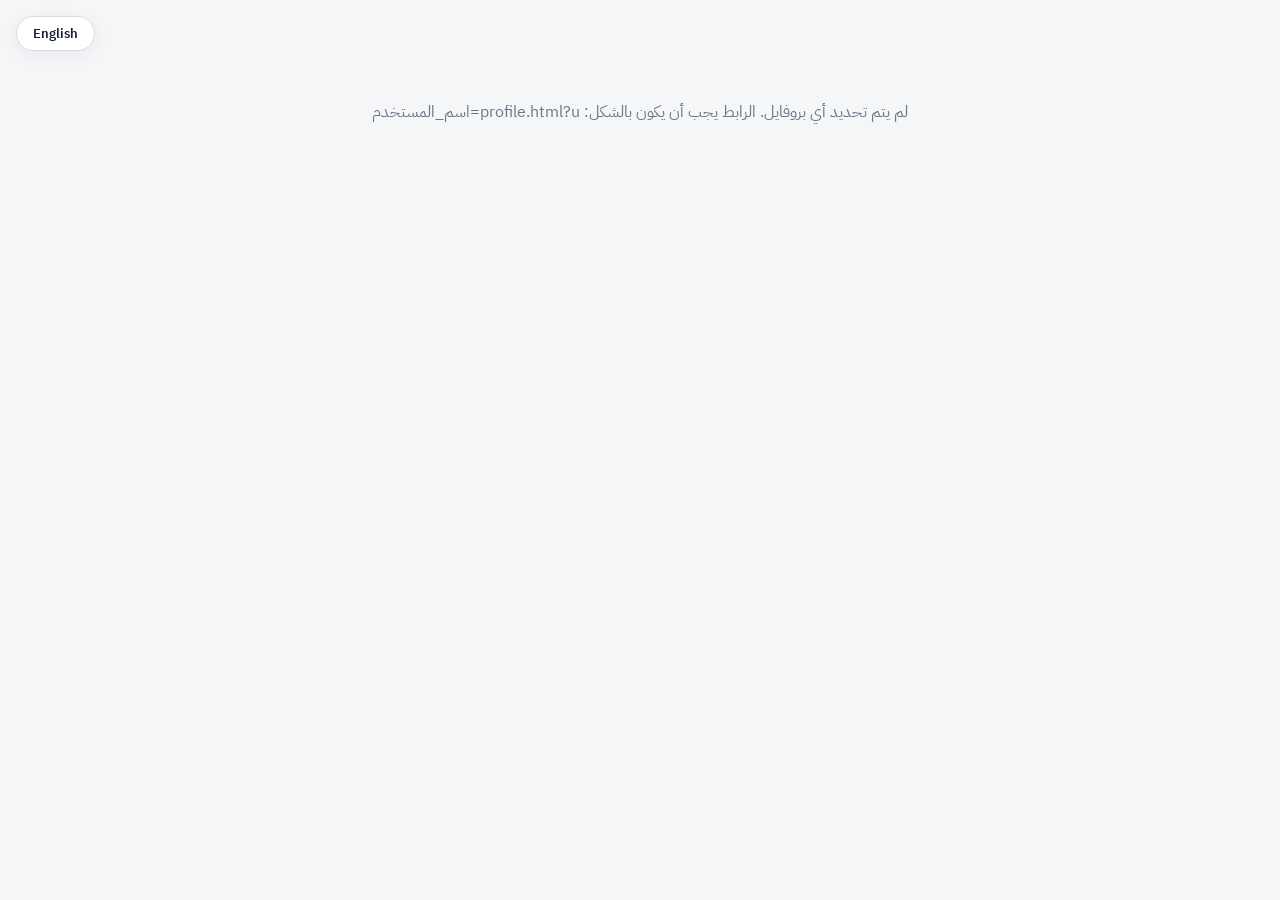
==== frontend/profile.html @ 9c19b0e5 "Add files via upload" ====
<!DOCTYPE html>
<html lang="ar" dir="rtl">
<head>
<meta charset="UTF-8">
<meta name="viewport" content="width=device-width, initial-scale=1.0">
<title>بروفايل | اتجاهك</title>
<link rel="icon" type="image/png" href="assets/favicon.png">
<link rel="preconnect" href="https://fonts.googleapis.com">
<link href="https://fonts.googleapis.com/css2?family=IBM+Plex+Sans+Arabic:wght@400;500;600;700&display=swap" rel="stylesheet">
<link rel="stylesheet" href="style.css">
<style>
  body{background:var(--bg);}
  .profile-wrap{max-width:760px; margin:0 auto; padding:40px 20px 80px;}
  .profile-header{
    background:var(--white); border-radius:var(--radius); box-shadow:var(--shadow);
    padding:32px; text-align:center; margin-bottom:20px;
  }
  .profile-name{font-size:24px; font-weight:700; color:var(--navy); margin:14px 0 4px;}
  .profile-major{color:var(--text-muted); font-size:14px; margin-bottom:10px;}
  .profile-badges{display:flex; justify-content:center; gap:8px; flex-wrap:wrap; margin-top:10px;}
  .profile-badge{
    font-size:12px; font-weight:600; padding:5px 12px; border-radius:999px;
    background:#EAF1E9; color:var(--sage);
  }
  .profile-badge.gh{background:#EFE9F5; color:var(--violet);}
  .not-found{text-align:center; padding:60px 20px; color:var(--text-muted);}
</style>
</head>
<body>

<div class="profile-wrap" id="app">
  <div class="not-found">جارِ تحميل البروفايل...</div>
</div>

<script src="i18n.js"></script>
<script src="config.js"></script>
<script>
const API_BASE = window.ETIJAHAK_API_BASE || "http://127.0.0.1:8000";

function prettify(key) {
  return key.replace(/_/g, " ").replace(/\b\w/g, c => c.toUpperCase());
}

async function loadProfile() {
  const params = new URLSearchParams(window.location.search);
  const username = params.get("u");
  const app = document.getElementById("app");
  const isEn = CURRENT_LANG === "en";

  if (!username) {
    app.innerHTML = `<div class="not-found">${isEn ? "No profile specified. The link should look like: profile.html?u=username" : "لم يتم تحديد أي بروفايل. الرابط يجب أن يكون بالشكل: profile.html?u=اسم_المستخدم"}</div>`;
    return;
  }

  try {
    const res = await fetch(`${API_BASE}/u/${encodeURIComponent(username)}`);
    if (res.status === 404) {
      app.innerHTML = `<div class="not-found">😕 ${isEn ? "No profile found with this link." : "لا يوجد بروفايل بهذا الرابط."}</div>`;
      return;
    }
    if (!res.ok) throw new Error(isEn ? "Couldn't load the profile" : "تعذّر تحميل البروفايل");
    const data = await res.json();
    render(data);
  } catch (err) {
    app.innerHTML = `<div class="not-found">${isEn ? "An error occurred while loading the profile." : "حدث خطأ أثناء تحميل البروفايل."}</div>`;
    console.error(err);
  }
}

function render(data) {
  const app = document.getElementById("app");
  const isEn = CURRENT_LANG === "en";

  const badges = [];
  if (data.github_username) badges.push(`<span class="profile-badge gh">🐙 GitHub: @${data.github_username}</span>`);
  if (data.linkedin_verified) badges.push(`<span class="profile-badge">✓ ${isEn ? "LinkedIn Verified" : "LinkedIn موثّق"}</span>`);

  const capabilitiesHtml = (data.capabilities && data.capabilities.length > 0)
    ? data.capabilities.map(c => `
        <div class="bar-row">
          <div class="bar-top"><span>${prettify(c.skill)}</span><span>${c.score}%</span></div>
          <div class="bar-track"><div class="bar-fill" style="width:${c.score}%"></div></div>
        </div>`).join("")
    : `<div class="empty-hint">${isEn ? "No skills recorded yet." : "لا توجد مهارات مسجّلة بعد."}</div>`;

  const projectsHtml = (data.projects && data.projects.length > 0)
    ? data.projects.map(p => `
        <div class="opp-card">
          <div class="opp-icon">${p.has_repo ? "🐙" : "🛠"}</div>
          <div class="opp-body">
            <strong>${p.url ? `<a href="${p.url}" target="_blank" rel="noopener">${p.title}</a>` : p.title}</strong>
            <span class="type">${(p.tags || []).join(isEn ? ", " : "، ")}</span>
            <div class="reason">${p.description || ""}</div>
          </div>
        </div>`).join("")
    : `<div class="empty-hint">${isEn ? "No projects added yet." : "لا توجد مشاريع مضافة بعد."}</div>`;

  const memberSince = data.member_since ? (isEn ? " · Member since " + data.member_since : " · عضو منذ " + data.member_since) : "";
  const contactLabel = isEn ? `💬 Contact ${data.name.split(' ')[0]}` : `💬 تواصل مع ${data.name.split(' ')[0]}`;

  app.innerHTML = `
    <div class="profile-header">
      <img src="assets/logo.png" alt="اتجاهك" class="brand-logo-img brand-logo-md" style="margin:0 auto;">
      <div class="profile-name">${data.name}</div>
      <div class="profile-major">${data.major || ""}${memberSince}</div>
      <div class="profile-badges">${badges.join("")}</div>
      <button class="btn-primary" style="margin-top:16px;" onclick="window.location.href='index.html?compose=${data.username}'">${contactLabel}</button>
    </div>

    <div class="card">
      <h3 class="section-title">${isEn ? "📊 Skills & Capabilities" : "📊 المهارات والقدرات"}</h3>
      <div class="bars-list">${capabilitiesHtml}</div>
    </div>

    <div class="card">
      <h3 class="section-title">${isEn ? "🛠 Projects" : "🛠 المشاريع"}</h3>
      <div class="opp-list">${projectsHtml}</div>
    </div>
  `;
}

document.addEventListener("DOMContentLoaded", () => {
  const btn = document.createElement("button");
  btn.className = "lang-toggle";
  btn.id = "profile-lang-toggle";
  document.body.appendChild(btn);
  btn.textContent = CURRENT_LANG === "ar" ? "English" : "العربية";
  btn.addEventListener("click", () => {
    setLanguage(CURRENT_LANG === "ar" ? "en" : "ar");
    loadProfile();
  });
  loadProfile();
});
</script>
</body>
</html>
---- frontend/style.css ----
:root{
  --navy: #172033;        /* كحلي داكن */
  --navy-2: #202B45;
  --blue: #55749D;        /* أزرق هادئ */
  --violet: #8B7CA8;      /* بنفسجي رمادي */
  --sage: #6F8F84;        /* أخضر Sage */
  --sand: #C69D65;        /* رملي */
  --bg: #F5F6F8;          /* خلفية رمادية فاتحة */
  --white: #FFFFFF;
  --text-dark: #1B2434;
  --text-muted: #6B7686;
  --danger: #C4694A;
  --radius: 14px;
  --shadow: 0 4px 18px rgba(23,32,51,0.06);
}

*{box-sizing:border-box;}
html,body{margin:0;padding:0;}
body{
  font-family:'IBM Plex Sans Arabic', system-ui, sans-serif;
  background:var(--bg);
  color:var(--text-dark);
  min-height:100vh;
}
.muted{color:var(--text-muted);}
a{text-decoration:none;color:inherit;}

/* ============ Views switching ============ */
.view{display:none;min-height:100vh;}
.view.active{display:block;}

/* ============ Buttons ============ */
.btn-primary{
  background:linear-gradient(135deg, var(--blue), var(--navy));
  color:#fff;
  border:none;
  padding:12px 22px;
  border-radius:999px;
  font-weight:600;
  cursor:pointer;
  font-family:inherit;
  transition:transform .15s ease, box-shadow .15s ease;
}
.btn-primary:hover{transform:translateY(-1px); box-shadow:0 6px 20px rgba(85,116,157,.35);}
.btn-lg{font-size:16px; padding:14px 28px;}
.btn-block{width:100%;}

.btn-ghost{
  background:transparent;
  border:1.5px solid #D9DCE3;
  color:var(--text-dark);
  padding:8px 16px;
  border-radius:10px;
  cursor:pointer;
  font-family:inherit;
  font-weight:500;
}
.btn-ghost:hover{border-color:var(--blue); color:var(--blue);}

.btn-remove{
  background:#F3E3DC; color:var(--danger); border:none;
  width:32px; height:32px; border-radius:8px; cursor:pointer; font-weight:700;
}

/* ============ Landing ============ */
.landing-wrap{
  max-width:720px; margin:0 auto; min-height:100vh;
  display:flex; flex-direction:column; align-items:center; justify-content:center;
  text-align:center; padding:32px;
}
.landing-brand{display:flex; align-items:center; gap:8px; margin-bottom:28px;}
.brand-logo-img{
  display:block; border-radius:14px; object-fit:cover;
  box-shadow:0 4px 14px rgba(23,32,51,0.15);
}
.brand-logo-lg{width:88px; height:88px;}
.brand-logo-md{width:56px; height:56px;}
.brand-logo-sm{width:34px; height:34px; border-radius:9px;}

.brand-name{font-size:20px; font-weight:700; color:var(--navy);}
.landing-title{font-size:38px; font-weight:700; color:var(--navy); margin:0 0 18px;}
.landing-sub{font-size:16px; line-height:1.9; color:var(--text-muted); max-width:560px; margin-bottom:28px;}
.landing-flow{
  display:flex; flex-wrap:wrap; gap:10px; justify-content:center; align-items:center;
  font-size:13px; color:var(--blue); font-weight:600; margin-bottom:36px;
}
.landing-flow span{padding:6px 12px; background:var(--white); border-radius:999px; box-shadow:var(--shadow);}
.landing-flow .arrow{background:transparent; box-shadow:none; color:var(--sand); padding:0;}

.landing-actions{display:flex; flex-direction:column; gap:10px; align-items:center;}
.landing-actions .btn-ghost{background:transparent; border:none; color:var(--blue); font-weight:600;}
.landing-actions .btn-ghost:hover{text-decoration:underline;}

/* ============ Auth (Signup/Login) ============ */
.auth-wrap{
  max-width:440px; margin:0 auto; min-height:100vh;
  display:flex; flex-direction:column; align-items:center; justify-content:center; padding:32px;
}
.landing-brand.center{justify-content:center; margin-bottom:24px;}
.auth-card{width:100%;}
.auth-title{color:var(--navy); font-size:22px; margin:0 0 4px;}
.auth-card form{display:flex; flex-direction:column; gap:14px; margin-top:18px;}
.form-error{color:var(--danger); font-size:13px; min-height:16px;}
.switch-auth{text-align:center; font-size:13px; color:var(--text-muted); margin-top:16px;}
.switch-auth a{color:var(--blue); font-weight:600;}

.custom-goal-box{margin-top:16px; padding-top:16px; border-top:1px dashed #E1E4EA;}
.custom-goal-row{display:flex; gap:8px;}
.custom-goal-row input{flex:1;}
.custom-goal-row .btn-primary{padding:10px 18px; font-size:13px; white-space:nowrap;}

.connect-row{display:flex; flex-direction:column; gap:12px;}
.connect-item{
  display:flex; justify-content:space-between; align-items:center;
  padding:14px; border-radius:10px; background:#FAFAFC; border:1px solid #EEF0F4;
}
.connect-info{display:flex; flex-direction:column; gap:2px;}
.connect-info strong{color:var(--navy); font-size:14px;}
.connect-info span.connected{color:var(--sage); font-weight:600;}

/* ============ Onboarding ============ */
.onboarding-wrap{max-width:760px; margin:0 auto; padding:48px 24px 80px;}
.onboarding-header{text-align:center; margin-bottom:32px;}
.onboarding-header h2{color:var(--navy); font-size:24px; margin:14px 0 6px;}

.card{
  background:var(--white); border-radius:var(--radius); box-shadow:var(--shadow);
  padding:22px 24px; margin-bottom:18px;
}
.section-title{font-size:15px; font-weight:700; color:var(--navy); margin:0 0 14px;}
.section-header-row{display:flex; justify-content:space-between; align-items:center; margin-bottom:10px;}
.section-header-row .section-title{margin:0;}

label{display:flex; flex-direction:column; gap:6px; font-size:13px; color:var(--text-muted); font-weight:600;}
input[type="text"], select{
  font-family:inherit; padding:10px 12px; border-radius:9px; border:1.5px solid #E1E4EA;
  font-size:14px; color:var(--text-dark); background:#FBFBFC;
}
input[type="text"]:focus, select:focus{outline:none; border-color:var(--blue);}
.grid-2{display:grid; grid-template-columns:1fr 1fr; gap:16px;}

.repeat-list{display:flex; flex-direction:column; gap:10px;}
.repeat-item{
  display:grid; grid-template-columns:1fr 130px 40px; gap:10px; align-items:center;
}
.repeat-item.project-item{grid-template-columns:1fr 1fr auto 40px;}
.checkbox-inline{flex-direction:row; align-items:center; gap:6px; font-size:12px; white-space:nowrap;}
.checkbox-inline input{width:16px; height:16px;}

/* ============ Dashboard shell ============ */
.app-shell{display:flex; min-height:100vh;}
.sidebar{
  width:230px; background:var(--navy); color:#fff; flex-shrink:0;
  display:flex; flex-direction:column; padding:24px 16px; gap:28px;
}
.sidebar-brand{display:flex; align-items:center; gap:8px;}
.sidebar-brand .brand-name{color:#fff;}
.sidebar-nav{display:flex; flex-direction:column; gap:4px; flex:1;}
.nav-item{
  padding:11px 14px; border-radius:10px; font-size:14px; color:#C6CBDA; font-weight:500;
  transition:background .15s ease, color .15s ease;
}
.nav-item:hover{background:rgba(255,255,255,.06); color:#fff;}
.nav-item.active{background:var(--blue); color:#fff;}

.main-content{flex:1; padding:28px 32px 60px; max-width:1180px;}
.topbar{display:flex; justify-content:space-between; align-items:center; margin-bottom:24px;}
.topbar-search{
  background:var(--white); border-radius:999px; padding:10px 18px; box-shadow:var(--shadow);
  color:var(--text-muted); font-size:13px; flex:1; max-width:420px; display:flex; gap:8px; align-items:center;
}
.topbar-user{display:flex; align-items:center; gap:10px; font-weight:600; color:var(--navy);}
.avatar{
  width:36px; height:36px; border-radius:50%; background:var(--sand); display:flex;
  align-items:center; justify-content:center; font-size:18px;
}
.greeting h2{color:var(--navy); margin:0 0 4px; font-size:22px;}

.summary-row{display:grid; grid-template-columns:1fr 1fr 1fr; gap:16px; margin:20px 0;}
.summary-card{display:flex; flex-direction:column; gap:8px;}
.summary-value{font-size:20px; font-weight:700; color:var(--navy); margin:0;}
.readiness-card{align-items:center; text-align:center;}
.ring-wrap{position:relative; width:120px; height:120px;}
.ring{width:120px; height:120px; transform:rotate(-90deg);}
.ring-bg{fill:none; stroke:#EDEFF3; stroke-width:10;}
.ring-fg{fill:none; stroke:var(--sage); stroke-width:10; stroke-linecap:round;
  stroke-dasharray:326.7; stroke-dashoffset:326.7; transition:stroke-dashoffset .8s ease;}
.ring-label{
  position:absolute; inset:0; display:flex; align-items:center; justify-content:center;
  font-size:22px; font-weight:700; color:var(--navy);
}

.grid-dashboard{display:grid; grid-template-columns:1fr 1fr; gap:18px;}
.grid-dashboard .wide{grid-column:1 / -1;}

/* Capability bars */
.bars-list{display:flex; flex-direction:column; gap:14px;}
.bar-row .bar-top{display:flex; justify-content:space-between; font-size:13px; font-weight:600; color:var(--text-dark); margin-bottom:6px;}
.bar-track{height:9px; background:#EEF0F4; border-radius:999px; overflow:hidden;}
.bar-fill{height:100%; background:linear-gradient(90deg, var(--blue), var(--sage)); border-radius:999px;}
.bar-evidence{font-size:11px; color:var(--text-muted); margin-top:4px;}

/* Gaps as tags */
.tags-list{display:flex; flex-direction:column; gap:10px;}
.gap-chip{
  display:flex; justify-content:space-between; align-items:center; gap:10px;
  background:#FBF3EE; border:1px solid #F1DCCB; border-radius:10px; padding:10px 14px; font-size:13px;
}
.gap-chip .gap-type{
  font-size:11px; font-weight:700; padding:3px 9px; border-radius:999px; white-space:nowrap;
}
.gap-type.capability_evidence{background:#EFE9F5; color:var(--violet);}
.gap-type.network{background:#EAF1E9; color:var(--sage);}

/* Bridge steps */
.bridge-steps{list-style:none; margin:0; padding:0; display:flex; flex-direction:column; gap:14px;}
.bridge-steps li{
  display:flex; gap:14px; align-items:flex-start;
  padding:14px; border-radius:12px; background:#FAFAFC; border:1px solid #EEF0F4;
}
.step-num{
  flex-shrink:0; width:30px; height:30px; border-radius:50%; background:var(--navy); color:var(--sand);
  display:flex; align-items:center; justify-content:center; font-weight:700; font-size:13px;
}
.step-body strong{display:block; margin-bottom:3px; color:var(--navy); font-size:14px;}
.step-body span{font-size:13px; color:var(--text-muted); line-height:1.7;}

/* Connections / People */
.people-list{display:flex; flex-direction:column; gap:12px;}
.person-card{display:flex; gap:12px; align-items:flex-start; padding:12px; border-radius:10px; background:#FAFAFC;}
.person-icon{width:38px; height:38px; border-radius:50%; background:var(--violet); color:#fff; display:flex; align-items:center; justify-content:center; font-size:17px; flex-shrink:0;}
.person-body strong{display:block; font-size:13px; color:var(--navy);}
.person-body .role{font-size:12px; color:var(--text-muted); display:block; margin-bottom:4px;}
.person-body .reason{font-size:12px; color:var(--text-muted); line-height:1.7;}
.match-badge{
  margin-inline-start:auto; background:var(--sage); color:#fff; font-size:11px; font-weight:700;
  padding:3px 9px; border-radius:999px; flex-shrink:0; height:fit-content;
}

/* Opportunities */
.unread-badge{
  background:var(--sand); color:#fff; font-size:10px; font-weight:700;
  padding:2px 7px; border-radius:999px; margin-inline-start:6px;
}

.messages-shell{display:flex; gap:16px; min-height:420px;}
.conv-sidebar{width:240px; flex-shrink:0; border-inline-end:1px solid #EEF0F4; padding-inline-end:16px;}
.conv-search{position:relative; margin-bottom:12px;}
.conv-search input{width:100%; padding:9px 12px; border-radius:9px; border:1.5px solid #E1E4EA; font-size:13px; font-family:inherit;}
.search-results{
  position:absolute; top:100%; right:0; left:0; background:#fff; border-radius:10px;
  box-shadow:var(--shadow); z-index:5; max-height:200px; overflow-y:auto; margin-top:4px;
}
.search-result-item{padding:10px 12px; font-size:13px; cursor:pointer; border-bottom:1px solid #F3F4F7;}
.search-result-item:hover{background:#F7F8FA;}
.search-result-item:last-child{border-bottom:none;}

.conv-list{display:flex; flex-direction:column; gap:6px;}
.conv-item{
  display:flex; justify-content:space-between; align-items:center; padding:10px 12px;
  border-radius:9px; cursor:pointer; font-size:13px;
}
.conv-item:hover{background:#F7F8FA;}
.conv-item.active{background:#EEF3F8;}
.conv-item strong{color:var(--navy); display:block; font-size:13px;}
.conv-item span.preview{color:var(--text-muted); font-size:11px; display:block; margin-top:2px; max-width:150px; overflow:hidden; text-overflow:ellipsis; white-space:nowrap;}
.conv-unread{background:var(--sand); color:#fff; font-size:10px; font-weight:700; padding:1px 7px; border-radius:999px; flex-shrink:0;}

.conv-main{flex:1; display:flex; flex-direction:column;}
.chat-header{font-weight:700; color:var(--navy); font-size:14px; padding-bottom:10px; border-bottom:1px solid #EEF0F4; margin-bottom:12px;}
.chat-messages{flex:1; overflow-y:auto; max-height:320px; display:flex; flex-direction:column; gap:8px; margin-bottom:12px;}
.chat-bubble{max-width:70%; padding:9px 14px; border-radius:14px; font-size:13px; line-height:1.6;}
.chat-bubble.mine{align-self:flex-end; background:var(--blue); color:#fff; border-bottom-left-radius:4px;}
.chat-bubble.theirs{align-self:flex-start; background:#F1F2F5; color:var(--text-dark); border-bottom-right-radius:4px;}
.chat-form{display:flex; gap:8px;}
.chat-form input{flex:1; padding:10px 14px; border-radius:999px; border:1.5px solid #E1E4EA; font-family:inherit; font-size:13px;}
.chat-form .btn-primary{padding:10px 20px; font-size:13px;}

.comp-list{display:flex; flex-direction:column; gap:14px;}
.comp-card{
  padding:16px; border-radius:12px; background:#FAFAFC; border:1px solid #EEF0F4;
}
.comp-top{display:flex; justify-content:space-between; align-items:flex-start; gap:10px; margin-bottom:8px;}
.comp-title{font-size:14px; font-weight:700; color:var(--navy);}
.comp-title a{color:inherit;}
.comp-org{font-size:12px; color:var(--text-muted);}
.comp-match-badge{
  background:var(--sage); color:#fff; font-size:11px; font-weight:700;
  padding:3px 9px; border-radius:999px; white-space:nowrap; flex-shrink:0;
}
.comp-meta{display:flex; flex-wrap:wrap; gap:14px; font-size:12px; color:var(--text-muted); margin-bottom:12px;}
.comp-meta span strong{color:var(--text-dark);}
.comp-actions{display:flex; flex-wrap:wrap; gap:8px; align-items:center;}
.status-btn{
  font-size:12px; padding:6px 14px; border-radius:999px; border:1.5px solid #D9DCE3;
  background:#fff; cursor:pointer; font-family:inherit; font-weight:600; color:var(--text-dark);
  transition:all .15s ease;
}
.status-btn:hover{border-color:var(--blue);}
.status-btn.active-registered{background:var(--blue); border-color:var(--blue); color:#fff;}
.status-btn.active-participated{background:var(--sage); border-color:var(--sage); color:#fff;}
.status-btn.active-organizer{background:var(--sand); border-color:var(--sand); color:#fff;}
.status-clear{font-size:11px; color:var(--danger); cursor:pointer; background:none; border:none; font-family:inherit;}

.opp-list{display:flex; flex-direction:column; gap:12px;}
.opp-card{display:flex; align-items:center; gap:12px; padding:12px; border-radius:10px; background:#FAFAFC;}
.opp-icon{font-size:22px;}
.opp-body{flex:1;}
.opp-body strong{display:block; font-size:13px; color:var(--navy);}
.opp-body .type{font-size:11px; color:var(--blue); font-weight:600;}
.opp-body .reason{font-size:12px; color:var(--text-muted); margin-top:2px;}
.opp-match{font-weight:800; color:var(--sage); font-size:16px;}

/* Empty state */
.empty-hint{font-size:13px; color:var(--text-muted); text-align:center; padding:14px;}

/* ============ Responsive ============ */
@media (max-width: 900px){
  .grid-dashboard{grid-template-columns:1fr;}
  .summary-row{grid-template-columns:1fr;}
  .grid-2{grid-template-columns:1fr;}
  .app-shell{flex-direction:column;}
  .sidebar{width:100%; flex-direction:row; align-items:center; overflow-x:auto; gap:16px;}
  .sidebar-nav{flex-direction:row;}
  .repeat-item{grid-template-columns:1fr; }
  .repeat-item.project-item{grid-template-columns:1fr;}
  .main-content{padding:20px;}
}

/* ============ Language Toggle ============ */
.lang-toggle{
  position:fixed; top:16px; left:16px; z-index:50;
  background:var(--white); border:1.5px solid #D9DCE3; color:var(--navy);
  padding:7px 16px; border-radius:999px; font-family:inherit; font-size:13px;
  font-weight:600; cursor:pointer; box-shadow:var(--shadow);
}
.lang-toggle:hover{border-color:var(--blue); color:var(--blue);}
.topbar .lang-toggle{position:static; box-shadow:none;}
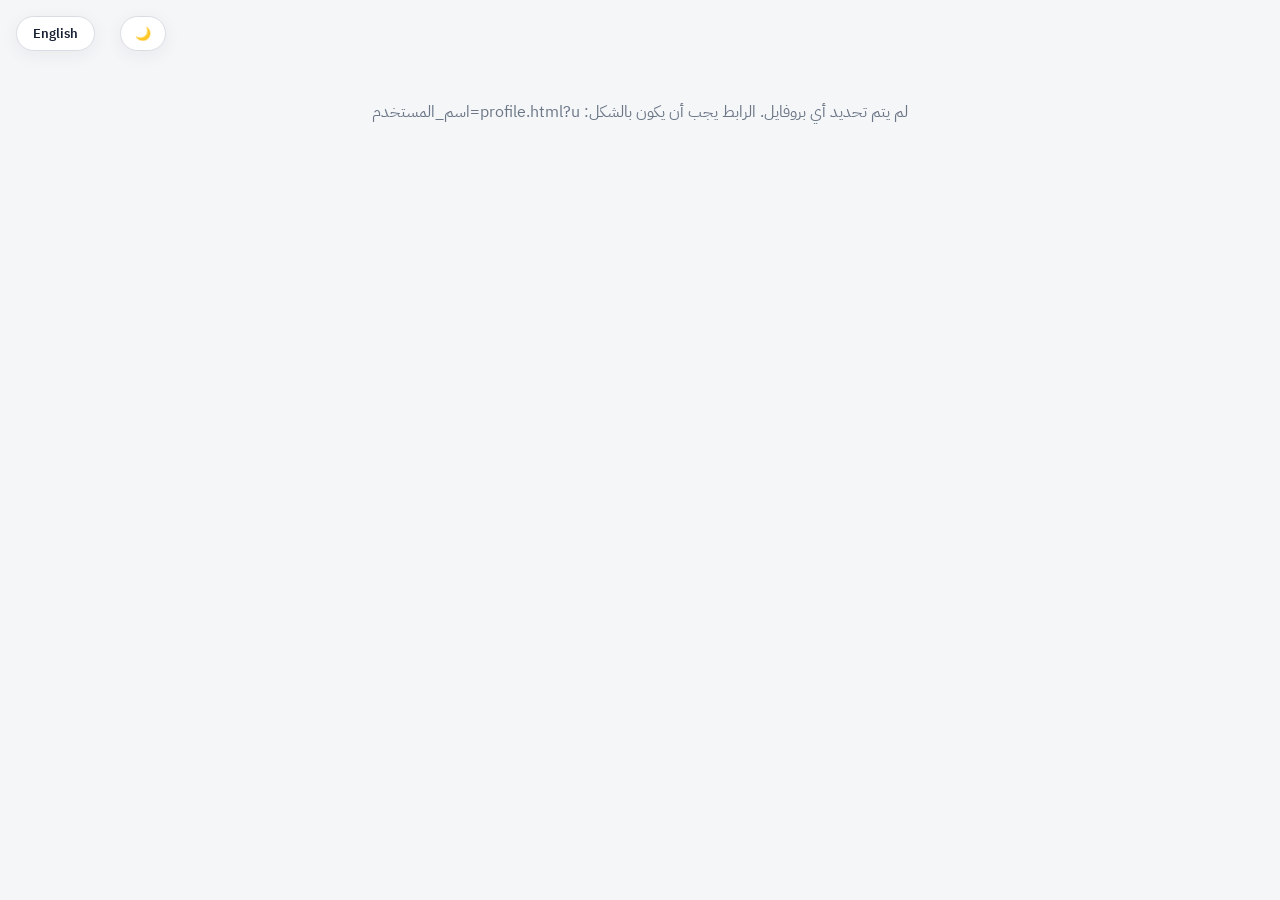
==== commit ac5ae1f0: "Add files via upload" ====
--- a/frontend/profile.html
+++ b/frontend/profile.html
@@ -33,6 +33,7 @@
 </div>
 
 <script src="i18n.js"></script>
+<script src="theme.js"></script>
 <script src="config.js"></script>
 <script>
 const API_BASE = window.ETIJAHAK_API_BASE || "http://127.0.0.1:8000";
@@ -129,6 +130,13 @@
     setLanguage(CURRENT_LANG === "ar" ? "en" : "ar");
     loadProfile();
   });
+
+  const themeBtn = document.createElement("button");
+  themeBtn.className = "theme-toggle";
+  themeBtn.style.left = "120px";
+  document.body.appendChild(themeBtn);
+  if (typeof wireThemeToggle === "function") wireThemeToggle();
+
   loadProfile();
 });
 </script>
--- a/frontend/style.css
+++ b/frontend/style.css
@@ -150,7 +150,7 @@
 /* ============ Dashboard shell ============ */
 .app-shell{display:flex; min-height:100vh;}
 .sidebar{
-  width:230px; background:var(--navy); color:#fff; flex-shrink:0;
+  width:230px; background:#172033; color:#fff; flex-shrink:0;
   display:flex; flex-direction:column; padding:24px 16px; gap:28px;
 }
 .sidebar-brand{display:flex; align-items:center; gap:8px;}
@@ -159,6 +159,7 @@
 .nav-item{
   padding:11px 14px; border-radius:10px; font-size:14px; color:#C6CBDA; font-weight:500;
   transition:background .15s ease, color .15s ease;
+  display:flex; align-items:center; justify-content:space-between; gap:8px;
 }
 .nav-item:hover{background:rgba(255,255,255,.06); color:#fff;}
 .nav-item.active{background:var(--blue); color:#fff;}
@@ -219,7 +220,7 @@
   padding:14px; border-radius:12px; background:#FAFAFC; border:1px solid #EEF0F4;
 }
 .step-num{
-  flex-shrink:0; width:30px; height:30px; border-radius:50%; background:var(--navy); color:var(--sand);
+  flex-shrink:0; width:30px; height:30px; border-radius:50%; background:#172033; color:var(--sand);
   display:flex; align-items:center; justify-content:center; font-weight:700; font-size:13px;
 }
 .step-body strong{display:block; margin-bottom:3px; color:var(--navy); font-size:14px;}
@@ -336,3 +337,55 @@
 }
 .lang-toggle:hover{border-color:var(--blue); color:var(--blue);}
 .topbar .lang-toggle{position:static; box-shadow:none;}
+
+/* ============ Dark Mode ============ */
+body.dark-mode{
+  --navy: #E8EAF0;         /* عناوين فاتحة بدل الكحلي الداكن */
+  --bg: #0F1420;           /* خلفية الصفحة الداكنة */
+  --white: #1A2233;        /* خلفية الكروت (بدل الأبيض) */
+  --text-dark: #E4E7EE;    /* نص أساسي فاتح */
+  --text-muted: #8B93A7;   /* نص ثانوي رمادي فاتح */
+  --shadow: 0 4px 18px rgba(0,0,0,0.35);
+}
+
+body.dark-mode .card,
+body.dark-mode .auth-card,
+body.dark-mode .topbar-search,
+body.dark-mode .bar-row .bar-track,
+body.dark-mode .gap-chip,
+body.dark-mode .bridge-steps li,
+body.dark-mode .person-card,
+body.dark-mode .opp-card,
+body.dark-mode .comp-card,
+body.dark-mode .conv-item:hover,
+body.dark-mode .search-results,
+body.dark-mode .chat-bubble.theirs{
+  background:#1A2233;
+}
+
+body.dark-mode input[type="text"],
+body.dark-mode input[type="email"],
+body.dark-mode input[type="password"],
+body.dark-mode select{
+  background:#111826; border-color:#2A3550; color:var(--text-dark);
+}
+
+body.dark-mode .lang-toggle,
+body.dark-mode .theme-toggle{
+  background:#1A2233; border-color:#2A3550; color:var(--text-dark);
+}
+
+body.dark-mode .landing-flow span{background:#1A2233;}
+body.dark-mode .conv-item.active{background:#22304a;}
+body.dark-mode .btn-ghost{border-color:#2A3550; color:var(--text-dark);}
+body.dark-mode .bar-track{background:#232D42;}
+body.dark-mode .not-found{color:var(--text-muted);}
+
+.theme-toggle{
+  position:fixed; top:16px; left:120px; z-index:50;
+  background:var(--white); border:1.5px solid #D9DCE3; color:var(--navy);
+  padding:7px 14px; border-radius:999px; font-family:inherit; font-size:13px;
+  font-weight:600; cursor:pointer; box-shadow:var(--shadow);
+}
+.theme-toggle:hover{border-color:var(--blue); color:var(--blue);}
+.topbar .theme-toggle{position:static; box-shadow:none;}
